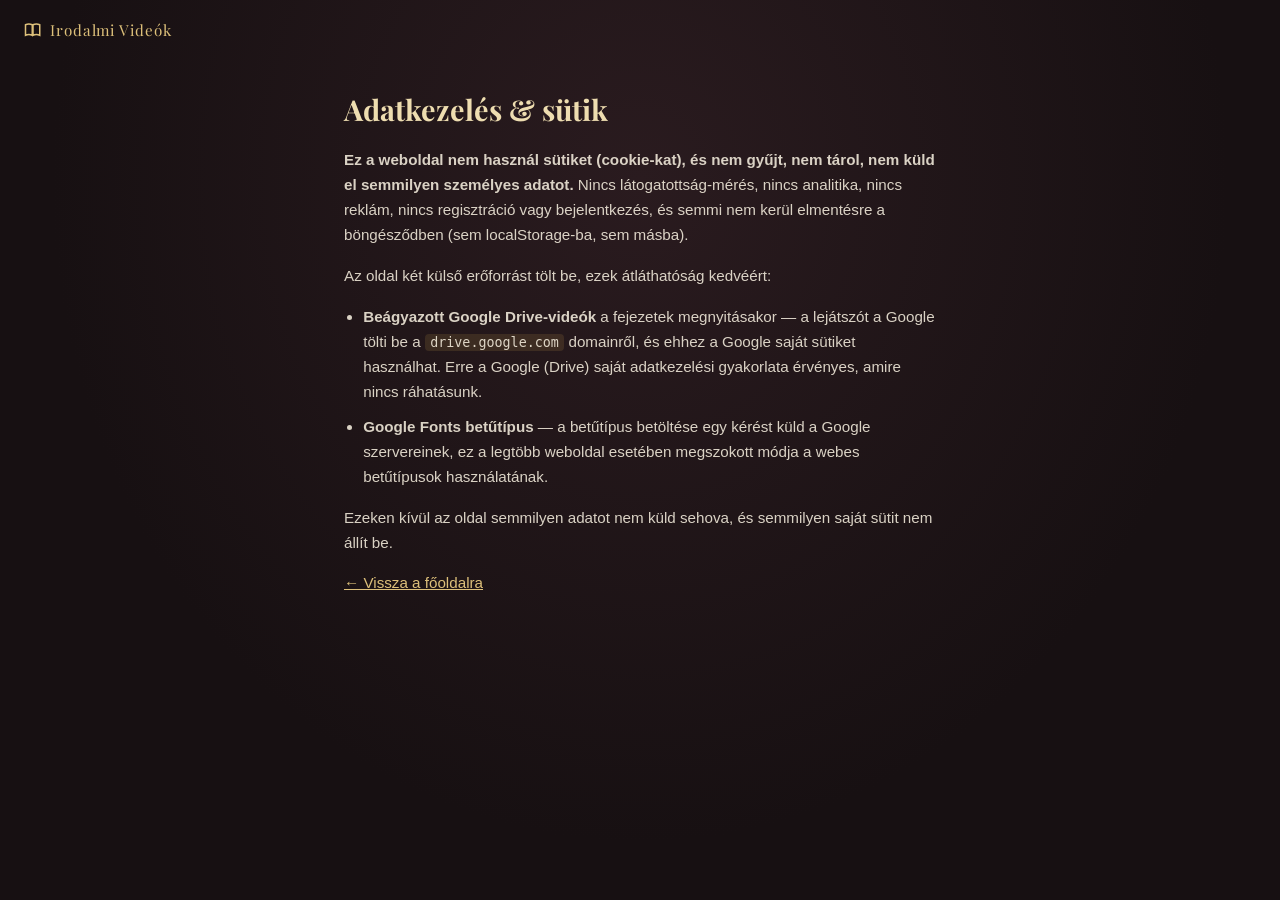
==== adatkezeles.html @ 7d1f5439 "Mind a 15 Drive-videó (irodalomtörténeti sorrend), YouTube kivezetve; Drive-lejátszó levágás javítva" ====
<!doctype html>
<html lang="hu">
<head>
<meta charset="UTF-8">
<meta name="viewport" content="width=device-width, initial-scale=1, viewport-fit=cover">
<title>Adatkezelés &amp; sütik — Irodalmi Videók</title>
<meta name="description" content="Az Irodalmi Videók weboldal nem használ sütiket, és nem gyűjt, nem tárol személyes adatot.">
<link rel="icon" href="data:image/svg+xml,<svg xmlns=%22http://www.w3.org/2000/svg%22 viewBox=%220 0 100 100%22><text y=%22.9em%22 font-size=%2290%22>📖</text></svg>">
<link rel="preconnect" href="https://fonts.googleapis.com">
<link href="https://fonts.googleapis.com/css2?family=Playfair+Display:wght@600;700&display=swap" rel="stylesheet">
<link rel="stylesheet" href="css/style.css">
</head>
<body class="doc-body">

<a class="site-title" href="index.html">
  <svg viewBox="0 0 24 24" fill="none" stroke="currentColor" stroke-width="2"><path d="M2 5c3-1.5 6-1.5 9 0v14c-3-1.5-6-1.5-9 0V5zM21 5c-3-1.5-6-1.5-9 0v14c3-1.5 6-1.5 9 0V5z"/></svg>
  Irodalmi Videók
</a>

<main class="doc-page">
  <h1>Adatkezelés &amp; sütik</h1>

  <p><strong>Ez a weboldal nem használ sütiket (cookie-kat), és nem gyűjt, nem tárol, nem küld el semmilyen személyes adatot.</strong> Nincs látogatottság-mérés, nincs analitika, nincs reklám, nincs regisztráció vagy bejelentkezés, és semmi nem kerül elmentésre a böngésződben (sem localStorage-ba, sem másba).</p>

  <p>Az oldal két külső erőforrást tölt be, ezek átláthatóság kedvéért:</p>
  <ul>
    <li><strong>Beágyazott Google Drive-videók</strong> a fejezetek megnyitásakor — a lejátszót a Google tölti be a <code>drive.google.com</code> domainről, és ehhez a Google saját sütiket használhat. Erre a Google (Drive) saját adatkezelési gyakorlata érvényes, amire nincs ráhatásunk.</li>
    <li><strong>Google Fonts betűtípus</strong> — a betűtípus betöltése egy kérést küld a Google szervereinek, ez a legtöbb weboldal esetében megszokott módja a webes betűtípusok használatának.</li>
  </ul>

  <p>Ezeken kívül az oldal semmilyen adatot nem küld sehova, és semmilyen saját sütit nem állít be.</p>

  <p><a href="index.html">&larr; Vissza a főoldalra</a></p>
</main>

</body>
</html>
---- css/style.css ----
/* ==========================================================================
   Irodalmi Videók — egy weboldal, ami egy könyv
   ========================================================================== */

:root {
  --leather-900: #2b1710;
  --leather-800: #3d2015;
  --leather-700: #55291a;
  --gold-500: #c9a24a;
  --gold-400: #ddc07a;
  --gold-300: #eeddb0;
  --paper-100: #faf3e3;
  --paper-200: #f2e8d2;
  --paper-300: #e8dab7;
  --ink-900: #2a2016;
  --ink-700: #4d4131;
  --bg: #171012;
  --shadow-deep: 0 30px 80px rgba(0, 0, 0, 0.55);
  --serif: "Iowan Old Style", "Palatino Linotype", Palatino, Georgia, serif;
  --display: "Playfair Display", var(--serif);
  --sans: -apple-system, BlinkMacSystemFont, "Segoe UI", Roboto, Arial, sans-serif;
}

* { box-sizing: border-box; }

html, body {
  height: 100%;
  margin: 0;
}

body {
  font-family: var(--serif);
  background: radial-gradient(ellipse at 50% 20%, #2a1b1f 0%, var(--bg) 65%);
  color: var(--paper-100);
  min-height: 100vh;
  display: flex;
  align-items: center;
  justify-content: center;
  padding: 24px;
  overflow-x: hidden;
}

.site-title {
  position: fixed;
  top: 20px;
  left: 24px;
  font-family: var(--display);
  font-size: 0.95rem;
  color: var(--gold-400);
  letter-spacing: 0.06em;
  z-index: 5;
  text-decoration: none;
  display: flex;
  align-items: center;
  gap: 8px;
}
.site-title svg { width: 18px; height: 18px; }

.book-toolbar {
  position: fixed;
  top: 16px;
  right: 24px;
  z-index: 50;
  display: none;
  gap: 10px;
}
.book-toolbar.visible { display: flex; }
.toolbar-btn {
  font-family: var(--sans);
  font-size: 0.8rem;
  font-weight: 600;
  padding: 8px 16px;
  min-height: 36px;
  border-radius: 999px;
  border: 1px solid rgba(201, 162, 74, 0.5);
  background: rgba(43, 23, 16, 0.55);
  color: var(--gold-300);
  cursor: pointer;
  backdrop-filter: blur(4px);
}
.toolbar-btn:hover { background: rgba(85, 41, 26, 0.75); }
.toolbar-btn-close {
  border-color: rgba(238, 221, 176, 0.3);
  color: var(--paper-100);
}

.stage {
  position: relative;
  width: 100%;
  max-width: 980px;
  /* Fix méret, hogy a borító <-> könyv váltás NE változtassa az oldal
     magasságát (enélkül a könyv megjelenése lejjebb tolta/görgette az oldalt). */
  height: min(80vh, 640px);
}

/* ---------------- Cover ---------------- */

.book-cover {
  position: absolute;
  inset: 0;
  margin: auto;
  width: min(92vw, 460px);
  height: min(78vh, 620px);
  background:
    radial-gradient(ellipse at 50% 30%, var(--leather-700), var(--leather-900) 75%);
  border-radius: 10px;
  border: 1px solid rgba(201, 162, 74, 0.4);
  box-shadow: var(--shadow-deep), inset 0 0 0 8px rgba(201, 162, 74, 0.12), inset 0 0 0 9px rgba(201, 162, 74, 0.35);
  display: flex;
  flex-direction: column;
  align-items: center;
  justify-content: center;
  gap: 18px;
  cursor: pointer;
  text-align: center;
  padding: 40px;
  transition: transform 0.9s cubic-bezier(0.45, 0, 0.2, 1), opacity 0.6s ease;
  transform-style: preserve-3d;
  transform-origin: left center;
}
.book-cover:hover { transform: translateY(-4px); }
/* A borító belső (hátsó) oldala: papír-előzéklap. Csak akkor látszik, amikor a
   borító 90°-nál jobban el van fordulva (nyitás/becsukás közben) — így a
   becsukásnál a bal lap "emelkedik fel" és fordul rá a jobbra, nem tükrözött
   borítószöveg. A tartalom (cím stb.) hátulról rejtve marad. */
.book-cover > * { backface-visibility: hidden; -webkit-backface-visibility: hidden; }
.book-cover::after {
  content: "";
  position: absolute;
  inset: 0;
  border-radius: inherit;
  background: linear-gradient(240deg, var(--paper-100), var(--paper-200));
  box-shadow: inset -18px 0 24px -14px rgba(0, 0, 0, 0.25);
  transform: rotateY(180deg) translateZ(1px);
  backface-visibility: hidden;
  -webkit-backface-visibility: hidden;
  pointer-events: none;
}
.book-cover.turning { cursor: default; pointer-events: none; z-index: 4; }
.book-cover.turning:hover { transform: none; } /* a hover-emelés ne torzítsa a méréseket */
.book-page-left .page-inner { transition: opacity 0.18s ease; }
.book.turning .book-page-left .page-inner { opacity: 0; }
.cover-ornament {
  width: 64px;
  height: 64px;
  border: 2px solid var(--gold-500);
  border-radius: 50%;
  display: flex;
  align-items: center;
  justify-content: center;
  font-size: 28px;
  color: var(--gold-400);
}
.book-cover h1 {
  font-family: var(--display);
  font-size: clamp(2rem, 6vw, 2.8rem);
  color: var(--gold-300);
  margin: 0;
  line-height: 1.15;
  text-shadow: 0 2px 12px rgba(0,0,0,0.4);
}
.cover-sub {
  font-family: var(--sans);
  font-style: italic;
  color: var(--gold-400);
  opacity: 0.85;
  margin: 0;
  font-size: 0.95rem;
}
.cover-hint {
  font-family: var(--sans);
  font-size: 0.78rem;
  text-transform: uppercase;
  letter-spacing: 0.16em;
  color: rgba(238, 221, 176, 0.65);
  margin: 12px 0 0;
  animation: pulse-hint 2.4s ease-in-out infinite;
}
@keyframes pulse-hint {
  0%, 100% { opacity: 0.5; }
  50% { opacity: 1; }
}

/* ---------------- Open book ---------------- */

.book {
  display: none;
  position: absolute;
  inset: 0;
  gap: 0;
  perspective: 2200px;
  opacity: 0;
  transition: opacity 0.5s ease 0.25s;
}
.book.visible { display: flex; opacity: 1; }

.book-page {
  position: relative;
  flex: 1 1 50%;
  background: linear-gradient(120deg, var(--paper-100), var(--paper-200));
  box-shadow: var(--shadow-deep);
  overflow: hidden;
}
.book-page-left {
  border-radius: 10px 2px 2px 10px;
  box-shadow: -6px 0 24px rgba(0,0,0,0.35), var(--shadow-deep);
  display: none; /* keskeny nézetben elrejtve, l. media query */
}
.book-page-right {
  border-radius: 2px 10px 10px 2px;
}
.book::before {
  content: "";
  display: none; /* csak akkor mutasson gerinc-árnyékot, ha mindkét lap látszik (l. media query) */
  position: absolute;
  left: 50%;
  top: 3%;
  bottom: 3%;
  width: 22px;
  margin-left: -11px;
  background: linear-gradient(90deg, rgba(0,0,0,0.28), rgba(0,0,0,0) 30%, rgba(0,0,0,0) 70%, rgba(0,0,0,0.28));
  z-index: 3;
  pointer-events: none;
}

.page-inner {
  position: absolute;
  inset: 0;
  padding: clamp(20px, 4vw, 44px);
  overflow-y: auto;
  color: var(--ink-900);
}

.preface h2, .toc-page h2, .video-page h3 {
  font-family: var(--display);
  color: var(--leather-800);
  border-bottom: 2px solid var(--gold-500);
  padding-bottom: 10px;
  margin: 0 0 18px;
}
.preface p {
  font-size: 1.02rem;
  line-height: 1.75;
  color: var(--ink-700);
}
.preface .drop-cap::first-letter {
  font-family: var(--display);
  font-size: 3.4rem;
  float: left;
  line-height: 0.8;
  padding: 6px 8px 0 0;
  color: var(--leather-700);
}
.preface .page-number, .toc-page .page-number {
  position: absolute;
  bottom: 14px;
  left: 0;
  right: 0;
  text-align: center;
  font-family: var(--sans);
  font-size: 0.75rem;
  color: var(--ink-700);
  opacity: 0.6;
}
.toc-page .page-number { display: none; } /* helyhiány — a 10 fejezetnek egy oldalon kell elférnie */
.toc-page h2 { margin-bottom: 10px; }

.toc-list {
  list-style: none;
  margin: 0;
  padding: 0;
  display: grid;
  grid-template-columns: minmax(0, 1fr) minmax(0, 1fr);
  grid-auto-flow: column;
  grid-template-rows: repeat(5, auto); /* 10 fejezet feltételezve — ha bővül a lista, ezt igazítani kell */
  column-gap: clamp(14px, 3vw, 28px);
}
.toc-list li { min-width: 0; }
.toc-item {
  display: flex;
  align-items: baseline;
  gap: 8px;
  padding: 7px 4px;
  border-bottom: 1px dotted rgba(74, 56, 44, 0.35);
  cursor: pointer;
  background: none;
  border-left: none;
  border-right: none;
  border-top: none;
  width: 100%;
  text-align: left;
  font-family: var(--serif);
  color: var(--ink-900);
}
.toc-item:hover, .toc-item:focus-visible {
  color: var(--leather-700);
  outline: none;
}
.toc-item:hover .toc-title, .toc-item:focus-visible .toc-title { text-decoration: underline; }
.toc-num {
  font-family: var(--display);
  color: var(--gold-500);
  font-weight: 700;
  width: 1.5em;
  flex-shrink: 0;
  font-size: 0.92rem;
}
.toc-text { flex: 1; min-width: 0; }
.toc-title {
  font-size: 0.9rem;
  line-height: 1.25;
  display: -webkit-box;
  -webkit-line-clamp: 2;
  -webkit-box-orient: vertical;
  overflow: hidden;
}
.toc-author {
  font-family: var(--sans);
  font-size: 0.68rem;
  color: var(--ink-700);
  opacity: 0.75;
  line-height: 1.3;
  display: block;
  white-space: nowrap;
  overflow: hidden;
  text-overflow: ellipsis;
}
.toc-dots {
  flex-shrink: 0;
  font-family: var(--sans);
  font-size: 0.78rem;
  color: var(--ink-700);
  opacity: 0.55;
}

/* ---------------- Valódi lapozás-mechanizmus ----------------
   A jobb oldal "alaprétege" (#right-base) mindig a JELENLEGI tartalmat
   mutatja. A #flip-page egy a .book közvetlen gyereke (nem a jobb lap
   dobozáé!), hogy szabadon átlapozhasson a bal oldal fölé — helyzetét/
   méretét a book.js igazítja pontosan a jobb laphoz (getBoundingClientRect).
   Nyugalmi állapotban láthatatlan (opacity:0); lapozáskor a book.js
   előbb az ELŐZŐ tartalom pillanatképét teszi a front lapra, becseréli
   az alapréteget az ÚJ tartalomra (ami így "alul", takarásban van), majd
   elforgatja a lapot a bal szél (gerinc) körül — a forgás felénél a lap
   "élére áll", ekkor tűnik el a régi (front) és bukkan elő az új tartalom
   az alaprétegből, a lap hátoldala pedig (page-back) a bal oldal fölé
   lendül, mintha egy valódi lapot fordítanánk át. */

.flip-page {
  position: absolute;
  /* alapértelmezett (JS által felülírt) hely, amíg a book.js ki nem méri a jobb lapot */
  top: 0;
  bottom: 0;
  left: 50%;
  width: 50%;
  transform-style: preserve-3d;
  transform-origin: left center;
  transform: rotateY(0deg);
  transition: transform 0.9s cubic-bezier(0.45, 0, 0.2, 1);
  opacity: 0;
  pointer-events: none;
  z-index: 6;
}
.flip-page.flip-active {
  opacity: 1;
  pointer-events: auto;
  transform: rotateY(-180deg);
}

/* Visszafelé lapozás. A lap a bal oldal fölül (-180fok) fordul vissza a jobb
   oldalra (0fok) — ilyenkor a lap ELEJÉN már az ÚJ tartalom van, azt "hozza
   magával", ahogy egy igazi könyvben a visszafordított lap.
   A .flip-prepare-back csak a kiindulási állapotot állítja be egy pillanatra,
   animáció nélkül; utána a .flip-active-back viszi vissza a helyére. */
.flip-page.flip-prepare-back {
  opacity: 1;
  pointer-events: none;
  transform: rotateY(-180deg);
  transition: none;
}
.flip-page.flip-active-back {
  opacity: 1;
  pointer-events: auto;
  transform: rotateY(0deg);
}

.page-face {
  position: absolute;
  inset: 0;
  backface-visibility: hidden;
  background: linear-gradient(120deg, var(--paper-100), var(--paper-200));
  box-shadow: var(--shadow-deep);
  border-radius: 2px 10px 10px 2px;
  overflow: hidden;
}
.page-front { z-index: 2; }
.page-back {
  transform: rotateY(180deg);
  background: linear-gradient(240deg, var(--paper-100), var(--paper-200));
}
.flip-back-paper {
  position: absolute;
  inset: 0;
  background:
    repeating-linear-gradient(100deg, rgba(85,41,26,0.03) 0 2px, transparent 2px 6px);
}

.video-page {
  display: flex;
  flex-direction: column;
  height: 100%;
}
.video-page .video-frame-wrap {
  position: relative;
  width: 100%;
  padding-top: 56.25%;
  background: #000;
  border-radius: 6px;
  overflow: hidden;
  box-shadow: 0 8px 24px rgba(0,0,0,0.35);
  margin-bottom: 16px;
  flex-shrink: 0;
}
/* A Drive-lejátszó kb. 480 px alatt "kitöltő" módra vált és levágja a képet,
   ezért legalább 640 px szélesen töltjük be, és arányosan kicsinyítjük
   (a --vw/--vh/--vs értékeket a book.js fitVideoFrames() állítja). */
.video-page .video-frame-wrap iframe {
  position: absolute;
  top: 0;
  left: 0;
  width: var(--vw, 100%);
  height: var(--vh, 100%);
  transform: scale(var(--vs, 1));
  transform-origin: 0 0;
  border: 0;
}
.video-page .video-blurb {
  font-size: 0.98rem;
  line-height: 1.6;
  color: var(--ink-700);
  margin: 0 0 20px;
}
.page-nav-row {
  margin-top: auto;
  display: flex;
  align-items: center;
  justify-content: space-between;
  gap: 10px;
}
.page-nav-btn {
  font-family: var(--sans);
  font-size: 0.85rem;
  font-weight: 700;
  padding: 10px 18px;
  min-height: 42px;
  border-radius: 999px;
  border: 1px solid var(--leather-700);
  background: transparent;
  color: var(--leather-800);
  cursor: pointer;
  white-space: nowrap;
}
.page-nav-btn:hover { background: var(--leather-800); color: var(--paper-100); }

.toc-next-btn {
  position: absolute;
  bottom: 14px;
  right: clamp(20px, 4vw, 44px);
}

/* ---------------- Footer note ---------------- */

.site-footer {
  position: fixed;
  bottom: 14px;
  left: 0;
  right: 0;
  text-align: center;
  font-family: var(--sans);
  font-size: 0.72rem;
  color: rgba(238, 221, 176, 0.45);
  z-index: 1;
}
.site-footer a { color: rgba(238, 221, 176, 0.7); }

/* ---------------- Responsive ---------------- */

@media (min-width: 860px) {
  .book-page-left { display: block; }
  .book::before { display: block; }
}

@media (max-width: 640px) {
  .stage { height: 78vh; }
  .book-cover { height: min(78vh, 560px); }
  .page-inner { padding: 14px; }
  .book-cover { padding: 26px; gap: 12px; }
  .toc-page h2 { margin-bottom: 6px; padding-bottom: 6px; }
  .toc-list { column-gap: 10px; }
  .toc-item { padding: 5px 2px; gap: 6px; }
  .toc-num { font-size: 0.8rem; width: 1.2em; }
  .toc-title { font-size: 0.82rem; line-height: 1.2; }
  .toc-author { font-size: 0.62rem; }
  .toc-dots { display: none; }
  .site-title { font-size: 0.82rem; top: 12px; left: 14px; }
  .page-nav-btn { font-size: 0.76rem; padding: 8px 12px; min-height: 38px; }
  .toc-next-btn { bottom: 10px; right: 14px; }
  .book-toolbar { top: 10px; right: 14px; gap: 6px; }
  .toolbar-btn { font-size: 0.68rem; padding: 6px 10px; min-height: 30px; }
}

@media (prefers-reduced-motion: reduce) {
  .book-cover, .flip-page { transition: none !important; }
}

/* ---------------- Egyszerű dokumentum-oldal (pl. adatkezelés) ---------------- */

.doc-body {
  display: block;
  align-items: initial;
  justify-content: initial;
  padding: 0;
}
.doc-page {
  max-width: 640px;
  margin: 0 auto;
  padding: 90px 24px 60px;
  color: var(--paper-100);
}
.doc-page h1 {
  font-family: var(--display);
  color: var(--gold-300);
  font-size: 1.8rem;
  margin: 0 0 1.2rem;
}
.doc-page p, .doc-page li {
  font-family: var(--sans);
  font-size: 0.95rem;
  line-height: 1.65;
  color: rgba(250, 243, 227, 0.85);
}
.doc-page ul { padding-left: 1.2rem; }
.doc-page li { margin-bottom: 0.6rem; }
.doc-page code {
  font-family: ui-monospace, SFMono-Regular, Menlo, Consolas, monospace;
  background: rgba(201, 162, 74, 0.15);
  padding: 0.1em 0.4em;
  border-radius: 4px;
  font-size: 0.88em;
}
.doc-page a { color: var(--gold-400); }
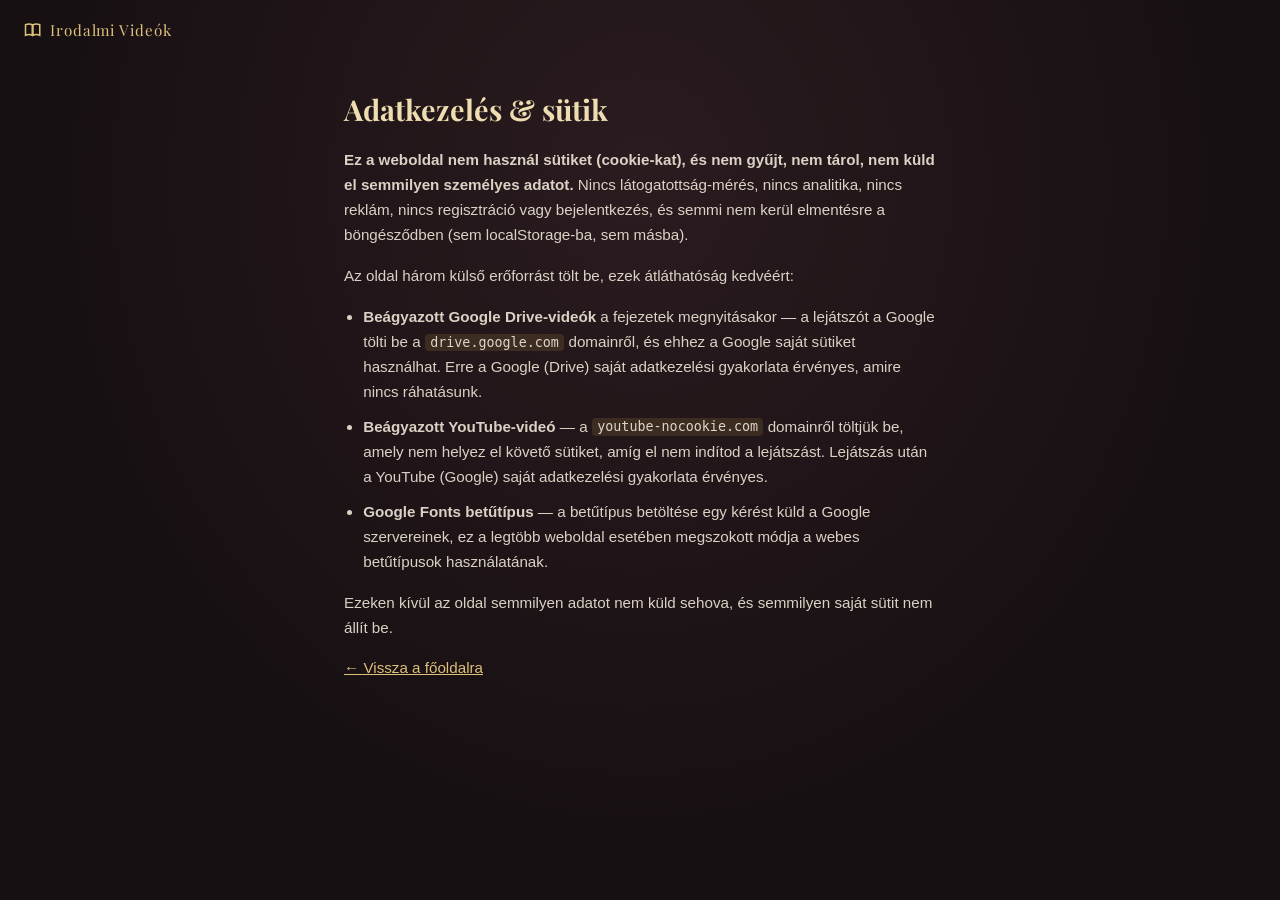
==== commit 36a7aa8d: "Ágnes asszony (YouTube) fejezet, YouTube-beágyazás vissza, TOC kis képernyőn is egy lapon, bal lap a" ====
--- a/adatkezeles.html
+++ b/adatkezeles.html
@@ -22,9 +22,10 @@
 
   <p><strong>Ez a weboldal nem használ sütiket (cookie-kat), és nem gyűjt, nem tárol, nem küld el semmilyen személyes adatot.</strong> Nincs látogatottság-mérés, nincs analitika, nincs reklám, nincs regisztráció vagy bejelentkezés, és semmi nem kerül elmentésre a böngésződben (sem localStorage-ba, sem másba).</p>
 
-  <p>Az oldal két külső erőforrást tölt be, ezek átláthatóság kedvéért:</p>
+  <p>Az oldal három külső erőforrást tölt be, ezek átláthatóság kedvéért:</p>
   <ul>
     <li><strong>Beágyazott Google Drive-videók</strong> a fejezetek megnyitásakor — a lejátszót a Google tölti be a <code>drive.google.com</code> domainről, és ehhez a Google saját sütiket használhat. Erre a Google (Drive) saját adatkezelési gyakorlata érvényes, amire nincs ráhatásunk.</li>
+    <li><strong>Beágyazott YouTube-videó</strong> — a <code>youtube-nocookie.com</code> domainről töltjük be, amely nem helyez el követő sütiket, amíg el nem indítod a lejátszást. Lejátszás után a YouTube (Google) saját adatkezelési gyakorlata érvényes.</li>
     <li><strong>Google Fonts betűtípus</strong> — a betűtípus betöltése egy kérést küld a Google szervereinek, ez a legtöbb weboldal esetében megszokott módja a webes betűtípusok használatának.</li>
   </ul>
 
--- a/css/style.css
+++ b/css/style.css
@@ -549,3 +549,99 @@
   font-size: 0.88em;
 }
 .doc-page a { color: var(--gold-400); }
+
+/* ---------------- Fejezet-bemutató (bal lap) + "A videóról" ---------------- */
+
+.chapter-kicker {
+  font-family: var(--sans);
+  font-size: 0.72rem;
+  letter-spacing: 0.16em;
+  text-transform: uppercase;
+  color: var(--gold-500);
+  margin: 0 0 6px;
+}
+.preface.chapter-info h2 { margin-bottom: 8px; }
+.chapter-author {
+  font-family: var(--display);
+  font-style: italic;
+  color: var(--leather-700);
+  margin: 0 0 14px;
+}
+.chapter-facts {
+  display: grid;
+  grid-template-columns: auto 1fr;
+  gap: 4px 14px;
+  margin: 0 0 16px;
+  padding: 10px 12px;
+  border-left: 3px solid var(--gold-500);
+  background: rgba(201, 162, 74, 0.08);
+  font-family: var(--sans);
+  font-size: 0.8rem;
+}
+.chapter-facts div { display: contents; }
+.chapter-facts dt { color: var(--ink-700); opacity: 0.75; }
+.chapter-facts dd { margin: 0; color: var(--ink-900); }
+.preface.chapter-info p { font-size: 0.95rem; line-height: 1.65; margin: 0 0 10px; }
+.chapter-subhead {
+  font-family: var(--display);
+  color: var(--leather-800);
+  font-size: 1rem;
+  margin: 16px 0 8px;
+}
+.chapter-questions {
+  margin: 0;
+  padding-left: 1.2em;
+  font-size: 0.9rem;
+  line-height: 1.55;
+  color: var(--ink-700);
+}
+.chapter-questions li { margin-bottom: 4px; }
+.chapter-questions li::marker { color: var(--gold-500); }
+
+.video-about .chapter-subhead { margin-top: 0; }
+.video-page .video-about .video-blurb { margin-bottom: 8px; }
+.video-credit {
+  font-family: var(--sans);
+  font-size: 0.78rem;
+  color: var(--ink-700);
+  opacity: 0.8;
+  margin: 0 0 16px;
+}
+
+/* Keskeny nézetben nincs bal lap — a bemutató a videó alá kerül. */
+.chapter-info-mobile {
+  margin: 4px 0 18px;
+  padding-top: 14px;
+  border-top: 1px dotted rgba(74, 56, 44, 0.35);
+}
+.chapter-info-mobile p { font-size: 0.92rem; line-height: 1.6; color: var(--ink-700); margin: 0 0 10px; }
+.chapter-info-mobile .chapter-author { margin-bottom: 10px; }
+@media (min-width: 860px) {
+  .chapter-info-mobile { display: none; }
+}
+.chapter-empty { font-style: italic; opacity: 0.75; }
+
+/* A teljes tartalomjegyzéknek egy lapon kell elférnie: a "Következő fejezet"
+   gomb a cím sorába kerül, a tételek pedig tömörebbek. */
+.toc-page { padding-top: clamp(16px, 3vw, 32px); padding-bottom: clamp(12px, 2vw, 22px); }
+.toc-page h2 { font-size: 1.35rem; margin-bottom: 6px; padding-bottom: 6px; padding-right: 9.5em; }
+.toc-page .toc-next-btn {
+  top: clamp(14px, 2.8vw, 30px);
+  bottom: auto;
+  right: clamp(20px, 4vw, 44px);
+  padding: 6px 12px;
+  min-height: 0;
+  font-size: 0.72rem;
+}
+.toc-page .toc-item { padding: 3px 2px; gap: 6px; }
+.toc-page .toc-num { font-size: 0.78rem; width: 1.3em; }
+.toc-page .toc-title { font-size: 0.8rem; line-height: 1.18; }
+.toc-page .toc-author { font-size: 0.6rem; line-height: 1.25; }
+.toc-page .toc-dots { display: none; }
+@media (max-width: 400px), (max-height: 680px) {
+  .toc-page .toc-item { padding: 2px 1px; }
+  .toc-page .toc-title { font-size: 0.74rem; line-height: 1.15; }
+  .toc-page .toc-author { font-size: 0.56rem; }
+}
+/* A lapszám ne lógjon rá a fejezet-bemutató aljára. */
+.preface.chapter-info { padding-bottom: 46px; }
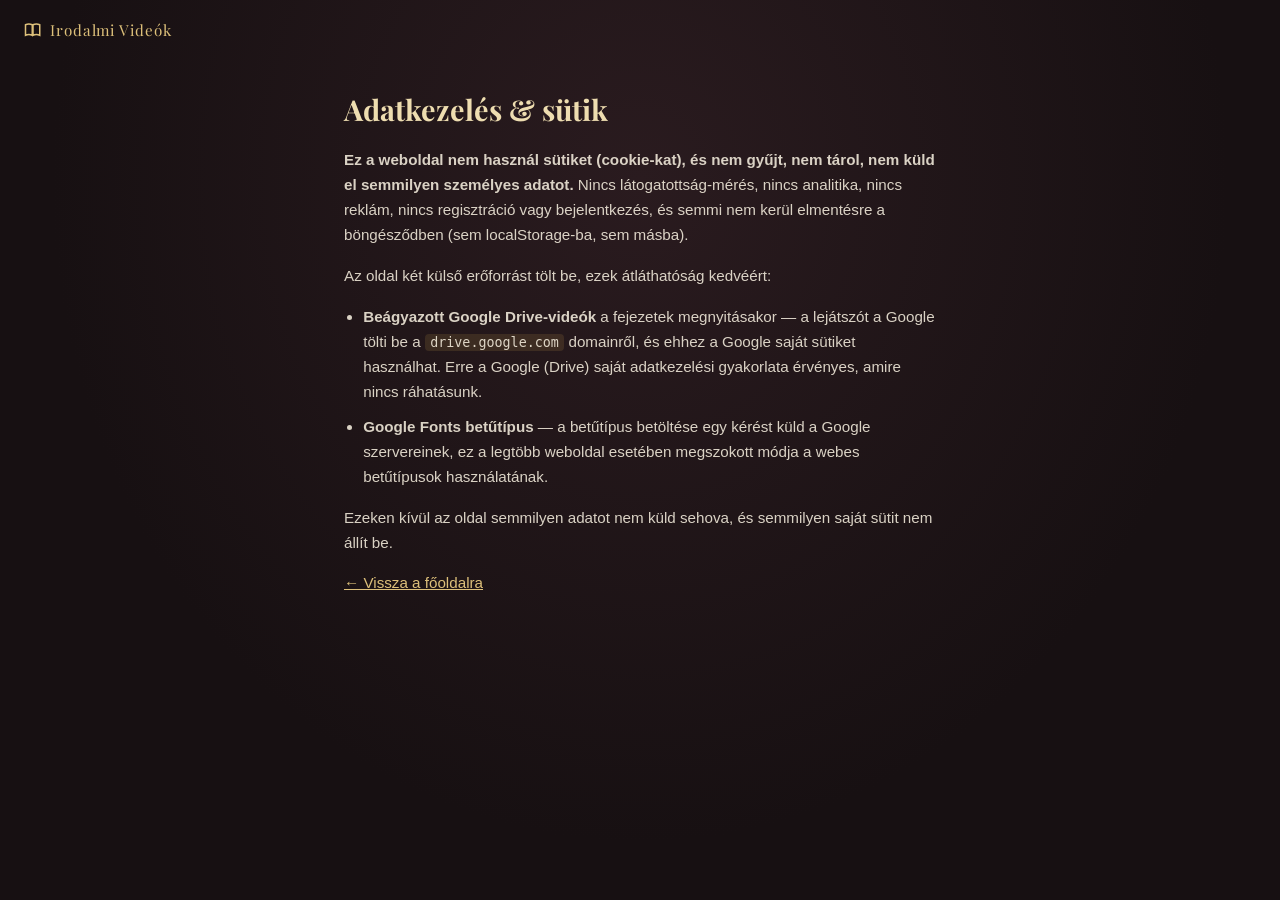
==== commit 9e653e04: "Dante és Ágnes asszony a Drive-ról (YouTube kivezetve), általános leírás a 2. Tartuffe- és 3. Édes A" ====
--- a/adatkezeles.html
+++ b/adatkezeles.html
@@ -22,10 +22,9 @@
 
   <p><strong>Ez a weboldal nem használ sütiket (cookie-kat), és nem gyűjt, nem tárol, nem küld el semmilyen személyes adatot.</strong> Nincs látogatottság-mérés, nincs analitika, nincs reklám, nincs regisztráció vagy bejelentkezés, és semmi nem kerül elmentésre a böngésződben (sem localStorage-ba, sem másba).</p>
 
-  <p>Az oldal három külső erőforrást tölt be, ezek átláthatóság kedvéért:</p>
+  <p>Az oldal két külső erőforrást tölt be, ezek átláthatóság kedvéért:</p>
   <ul>
     <li><strong>Beágyazott Google Drive-videók</strong> a fejezetek megnyitásakor — a lejátszót a Google tölti be a <code>drive.google.com</code> domainről, és ehhez a Google saját sütiket használhat. Erre a Google (Drive) saját adatkezelési gyakorlata érvényes, amire nincs ráhatásunk.</li>
-    <li><strong>Beágyazott YouTube-videó</strong> — a <code>youtube-nocookie.com</code> domainről töltjük be, amely nem helyez el követő sütiket, amíg el nem indítod a lejátszást. Lejátszás után a YouTube (Google) saját adatkezelési gyakorlata érvényes.</li>
     <li><strong>Google Fonts betűtípus</strong> — a betűtípus betöltése egy kérést küld a Google szervereinek, ez a legtöbb weboldal esetében megszokott módja a webes betűtípusok használatának.</li>
   </ul>
 
--- a/css/style.css
+++ b/css/style.css
@@ -645,3 +645,108 @@
 }
 /* A lapszám ne lógjon rá a fejezet-bemutató aljára. */
 .preface.chapter-info { padding-bottom: 46px; }
+
+/* ---------------- Automatikus illesztés: nincs görgetősáv ----------------
+   A book.js fitPage() csökkenti a --fit (betűméret) és a videó-lapon a --vfit
+   (videó szélessége) értékét, amíg a tartalom ki nem fér a lapra. Ezért a
+   fejezet-lapok méretei itt em-ben vannak, a lap betűméretéhez képest. */
+.preface.chapter-info,
+.video-page { font-size: calc(1rem * var(--fit, 1)); }
+.preface.chapter-info p { font-size: 0.95em; }
+.preface.chapter-info .chapter-kicker { font-size: 0.72em; }
+.preface.chapter-info .chapter-facts { font-size: 0.8em; }
+.chapter-subhead { font-size: 1em; }
+.chapter-questions { font-size: 0.9em; }
+.video-page .video-blurb { font-size: 0.98em; }
+.video-credit { font-size: 0.78em; }
+.chapter-info-mobile p { font-size: 0.92em; }
+.video-page .video-frame-wrap {
+  width: calc(100% * var(--vfit, 1));
+  padding-top: calc(56.25% * var(--vfit, 1));
+  margin-left: auto;
+  margin-right: auto;
+}
+.toc-note {
+  font-family: var(--sans);
+  font-size: 0.62rem;
+  line-height: 1.35;
+  color: var(--ink-700);
+  opacity: 0.75;
+  font-style: italic;
+  margin: 6px 0 0;
+}
+/* A tartalomjegyzék is illeszthető (l. fitPage): méretek em-ben, a lap betűméretéhez képest. */
+.toc-page { font-size: calc(1rem * var(--fit, 1)); }
+.toc-page h2 { font-size: 1.35em; }
+.toc-page .toc-num { font-size: 0.78em; }
+.toc-page .toc-title { font-size: 0.8em; }
+.toc-page .toc-author { font-size: 0.6em; }
+.toc-page .toc-note { font-size: 0.62em; }
+@media (max-width: 400px), (max-height: 680px) {
+  .toc-page .toc-title { font-size: 0.74em; }
+  .toc-page .toc-author { font-size: 0.56em; }
+}
+/* Egyforma magas sorok: a rács minden sora a legmagasabbhoz igazodik (1fr),
+   a tétel kitölti a cellát, így a pontozott elválasztók egy vonalba kerülnek. */
+.toc-page .toc-list li { display: flex; }
+.toc-page .toc-item { flex: 1; align-items: flex-start; }
+.toc-page .toc-num { line-height: 1.5; }
+
+/* ---------------- Egységes tipográfia a fejezet-lapokon ----------------
+   Kevés, következetes méret mindkét lapon (a két lap közös --fit-et kap):
+   cím 1.35em · alcím 1.05em · folyószöveg 0.95em · adatok/készítők 0.8em. */
+.preface.chapter-info h2,
+.video-page h3 { font-size: 1.35em; line-height: 1.25; }
+.chapter-subhead { font-size: 1.05em; }
+.preface.chapter-info p,
+.chapter-questions,
+.video-page .video-blurb,
+.chapter-info-mobile p { font-size: 0.95em; line-height: 1.6; }
+.chapter-author { font-size: 1em; }
+.preface.chapter-info .chapter-facts,
+.chapter-info-mobile .chapter-facts { font-size: 0.8em; }
+.video-credit { font-size: 0.8em; }
+.preface.chapter-info .chapter-kicker { font-size: 0.72em; }
+
+/* ---------------- Oldalszám minden lapon ---------------- */
+.page-inner .page-number {
+  position: absolute;
+  bottom: 10px;
+  left: 0;
+  right: 0;
+  display: block;
+  text-align: center;
+  font-family: var(--display);
+  font-size: 0.8rem;
+  color: var(--ink-700);
+  opacity: 0.6;
+  letter-spacing: 0.05em;
+  pointer-events: none;
+}
+.toc-page .page-number { display: block; }
+.preface, .toc-page, .video-page, .preface.chapter-info { padding-bottom: 34px; }
+
+/* Egy műhöz tartozó több videó: kis számozott gombok a sor végén. */
+.toc-page .toc-list li { align-items: stretch; border-bottom: 1px dotted rgba(74, 56, 44, 0.35); }
+.toc-page .toc-item { border-bottom: 0; min-width: 0; }
+.toc-parts {
+  display: flex;
+  align-items: flex-start;
+  gap: 3px;
+  padding: 0.35em 0 0 4px;
+  flex-shrink: 0;
+}
+.toc-part {
+  font-family: var(--sans);
+  font-size: 0.62em;
+  line-height: 1;
+  min-width: 1.75em;
+  height: 1.75em;
+  padding: 0 0.3em;
+  border: 1px solid var(--gold-500);
+  border-radius: 999px;
+  background: transparent;
+  color: var(--leather-800);
+  cursor: pointer;
+}
+.toc-part:hover, .toc-part:focus-visible { background: var(--leather-800); color: var(--paper-100); outline: none; }
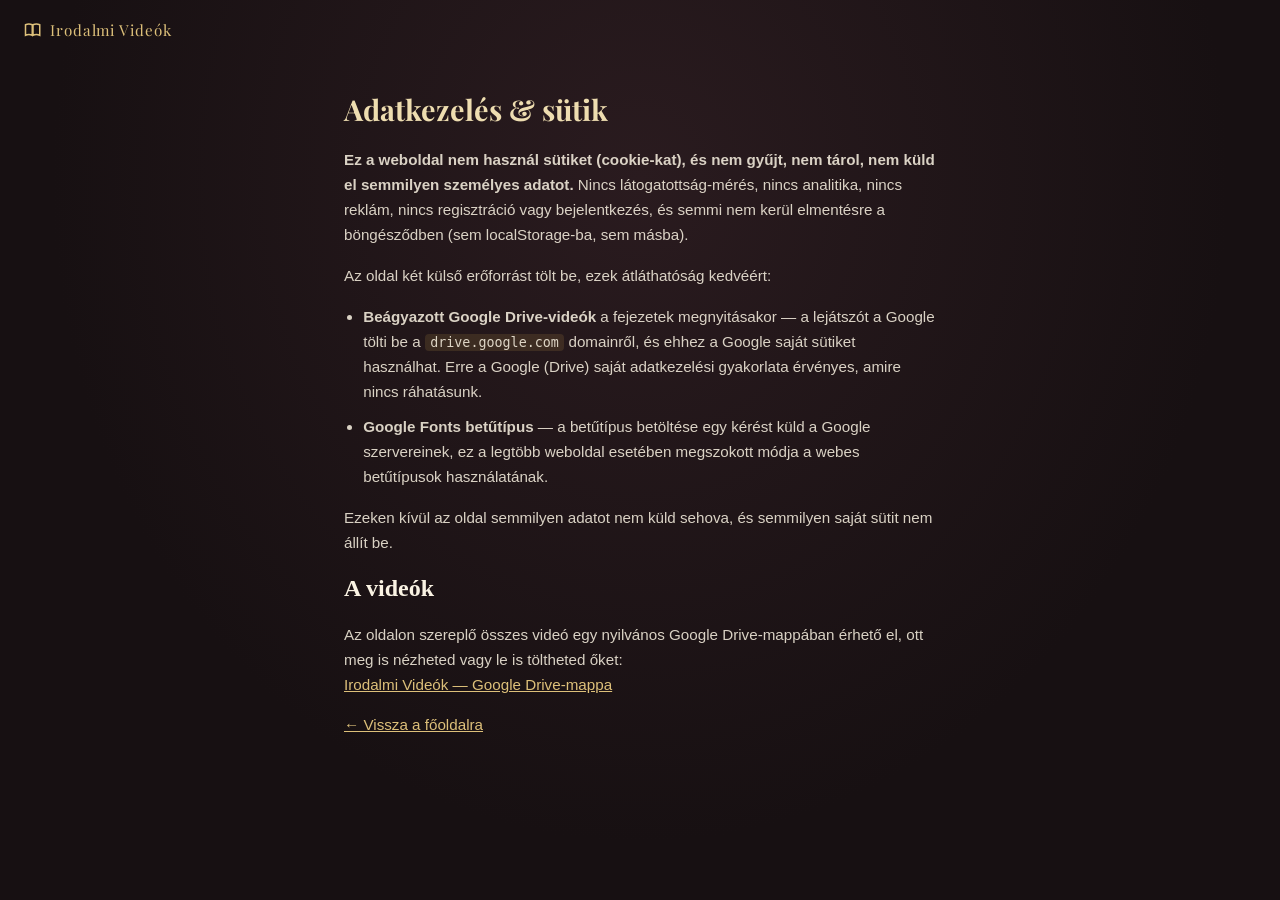
==== commit 4695f1a4: "Tiszta URL-ek (.html nélkül), linkelőnézet (Open Graph + kép), jobban látható oldalszám, görgetősáv " ====
--- a/adatkezeles.html
+++ b/adatkezeles.html
@@ -9,10 +9,17 @@
 <link rel="preconnect" href="https://fonts.googleapis.com">
 <link href="https://fonts.googleapis.com/css2?family=Playfair+Display:wght@600;700&display=swap" rel="stylesheet">
 <link rel="stylesheet" href="css/style.css">
+<script>
+  // Tiszta URL: a ".html" / "index.html" végződést a címsorból is eltüntetjük.
+  (function () {
+    var p = location.pathname, c = p.replace(/\/index\.html$/, "/").replace(/\.html$/, "");
+    if (c !== p && location.protocol !== "file:") history.replaceState(null, "", c + location.search + location.hash);
+  })();
+</script>
 </head>
 <body class="doc-body">
 
-<a class="site-title" href="index.html">
+<a class="site-title" href="./">
   <svg viewBox="0 0 24 24" fill="none" stroke="currentColor" stroke-width="2"><path d="M2 5c3-1.5 6-1.5 9 0v14c-3-1.5-6-1.5-9 0V5zM21 5c-3-1.5-6-1.5-9 0v14c3-1.5 6-1.5 9 0V5z"/></svg>
   Irodalmi Videók
 </a>
@@ -30,7 +37,11 @@
 
   <p>Ezeken kívül az oldal semmilyen adatot nem küld sehova, és semmilyen saját sütit nem állít be.</p>
 
-  <p><a href="index.html">&larr; Vissza a főoldalra</a></p>
+  <h2>A videók</h2>
+  <p>Az oldalon szereplő összes videó egy nyilvános Google Drive-mappában érhető el, ott meg is nézheted vagy le is töltheted őket:<br>
+  <a href="https://drive.google.com/drive/folders/17K7A2cG4MtGOEQpsQa4CzwpZR70TFPvx?usp=sharing" target="_blank" rel="noopener">Irodalmi Videók — Google Drive-mappa</a></p>
+
+  <p><a href="./">&larr; Vissza a főoldalra</a></p>
 </main>
 
 </body>
--- a/css/style.css
+++ b/css/style.css
@@ -750,3 +750,15 @@
   cursor: pointer;
 }
 .toc-part:hover, .toc-part:focus-visible { background: var(--leather-800); color: var(--paper-100); outline: none; }
+
+/* Oldalszám: jól olvasható, de visszafogott, mint egy nyomtatott könyvben. */
+.page-inner .page-number { font-size: 0.92rem; opacity: 0.9; color: var(--leather-700); bottom: 9px; }
+/* Keskeny nézetben a lap görgethető (ott a videó alá kerül a bemutató is), ezért
+   az oldalszám ne lebegjen a szövegen: a tartalom végére kerül. */
+@media (max-width: 859px) {
+  .page-inner .page-number { position: static; margin-top: 14px; }
+  .preface, .toc-page, .video-page, .preface.chapter-info { padding-bottom: clamp(14px, 3vw, 22px); }
+}
+/* Görgetősáv sehol: ahol mégis görgetni kell (keskeny kijelző), ott se látszódjon. */
+.page-inner { scrollbar-width: none; }
+.page-inner::-webkit-scrollbar { display: none; }
